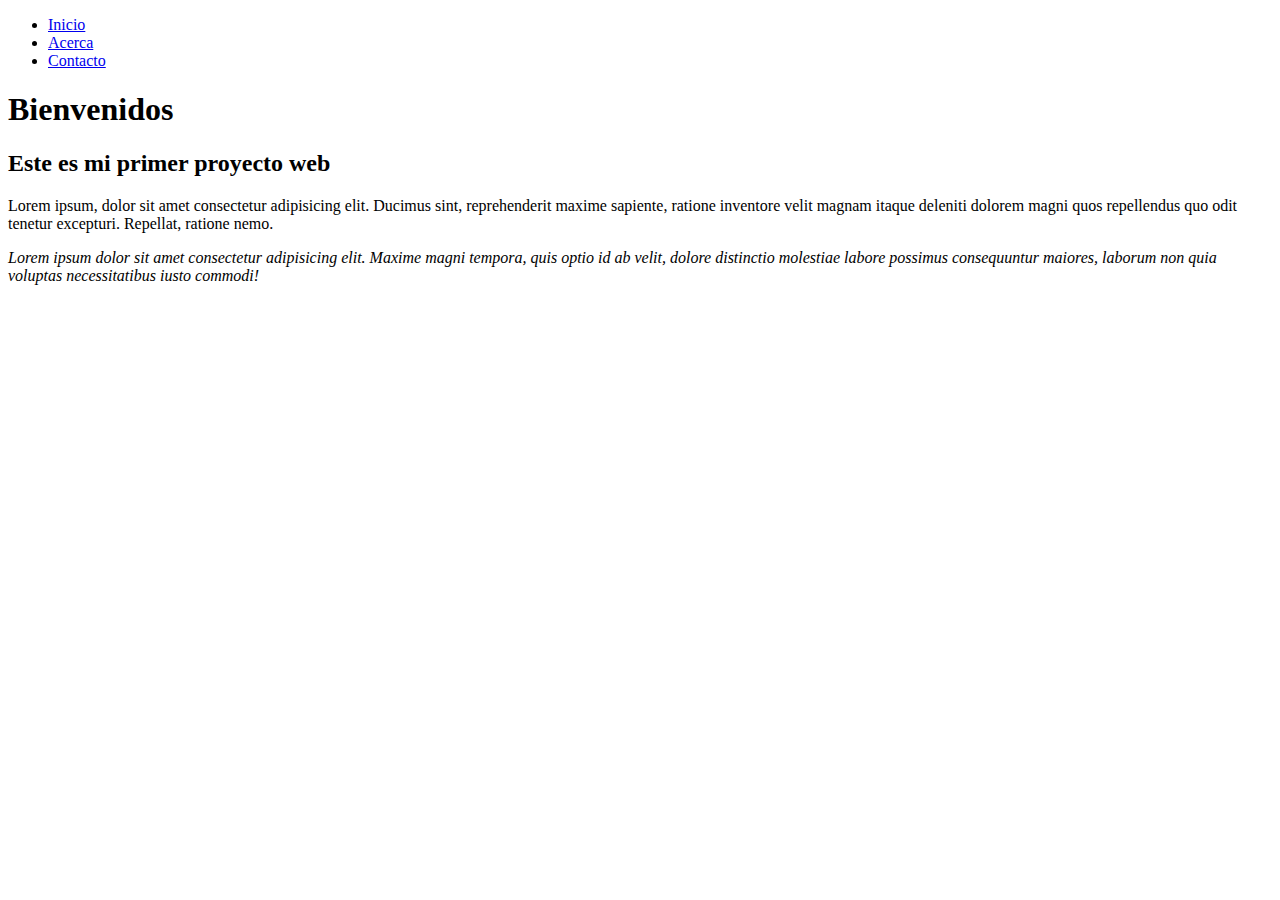
==== index.html @ 4673a3e6 "proyecto html" ====
<!DOCTYPE html>
<html lang="en">
<head>
    <meta charset="UTF-8">
    <meta http-equiv="X-UA-Compatible" content="IE=edge">
    <meta name="viewport" content="width=device-width, initial-scale=1.0">
    <title>Primer Proyecto</title>
</head>
<body>
    <nav>
        <ul>
            <li><a href="#">Inicio</a></li>
            <li><a href="./paginas/acerca.html">Acerca</a></li>
            <li><a href="./paginas/contacto.html">Contacto</a></li>
        </ul>
    </nav>
    <main>
        <h1>Bienvenidos</h1>
        <h2>Este es mi primer proyecto web</h2>
        <p>Lorem ipsum, dolor sit amet consectetur adipisicing elit. Ducimus sint, reprehenderit maxime sapiente, ratione inventore velit magnam itaque deleniti dolorem magni quos repellendus quo odit tenetur excepturi. Repellat, ratione nemo.</p>
        <i>Lorem ipsum dolor sit amet consectetur adipisicing elit. Maxime magni tempora, quis optio id ab velit, dolore distinctio molestiae labore possimus consequuntur maiores, laborum non quia voluptas necessitatibus iusto commodi!</i>
    </main>
</body>
</html>
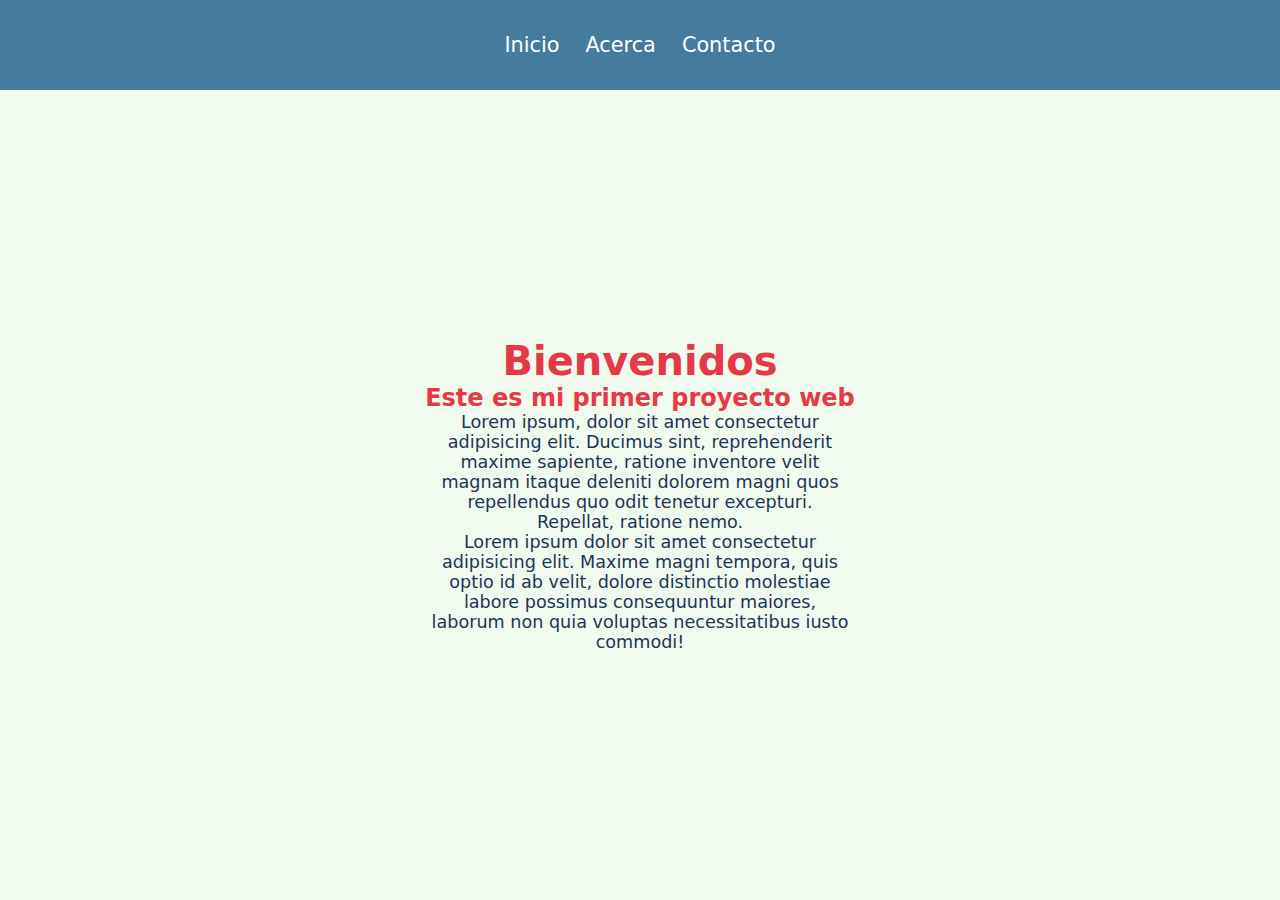
==== commit a2ea712b: "estilos a mi web" ====
--- a/index.html
+++ b/index.html
@@ -5,6 +5,7 @@
     <meta http-equiv="X-UA-Compatible" content="IE=edge">
     <meta name="viewport" content="width=device-width, initial-scale=1.0">
     <title>Primer Proyecto</title>
+    <link rel="stylesheet" type="text/css" href="./css/estilos.css" />
 </head>
 <body>
     <nav>
@@ -16,9 +17,9 @@
     </nav>
     <main>
         <h1>Bienvenidos</h1>
-        <h2>Este es mi primer proyecto web</h2>
+        <h1 class="subtitulo">Este es mi primer proyecto web</h1>
         <p>Lorem ipsum, dolor sit amet consectetur adipisicing elit. Ducimus sint, reprehenderit maxime sapiente, ratione inventore velit magnam itaque deleniti dolorem magni quos repellendus quo odit tenetur excepturi. Repellat, ratione nemo.</p>
-        <i>Lorem ipsum dolor sit amet consectetur adipisicing elit. Maxime magni tempora, quis optio id ab velit, dolore distinctio molestiae labore possimus consequuntur maiores, laborum non quia voluptas necessitatibus iusto commodi!</i>
+        <p>Lorem ipsum dolor sit amet consectetur adipisicing elit. Maxime magni tempora, quis optio id ab velit, dolore distinctio molestiae labore possimus consequuntur maiores, laborum non quia voluptas necessitatibus iusto commodi!</p>
     </main>
 </body>
 </html>--- a/css/estilos.css
+++ b/css/estilos.css
@@ -0,0 +1,55 @@
+*{
+    margin:0px;
+    padding: 0px;
+    font-family:system-ui, -apple-system, BlinkMacSystemFont, 'Segoe UI', Roboto, Oxygen, Ubuntu, Cantarell, 'Open Sans', 'Helvetica Neue', sans-serif;
+}
+body{
+    background:#f1faee;
+}
+h1{
+    color: #e63946;
+    font-size: 2.5rem;
+    text-align: center;
+    font-weight: bold;
+}
+.subtitulo{
+    color: #e63946;
+    font-size: 1.5rem;
+    text-align: left;
+    font-weight: bold;
+}
+p{
+    width: 33%;
+    color: #1d3557;
+    font-size: 1.1rem;
+}
+ul{
+    width: 100%;
+    height: 10vh;
+    background: #457b9d;
+    display:flex;
+    justify-content: center;
+    align-items: center;
+    gap:10px;
+    list-style: none;
+}
+li>a{
+    color: white;
+    text-decoration: none;
+    font-size: 1.3rem;
+    padding: 8px;
+}
+li>a:hover{
+    color: #e63946;
+    background:#a8dadc ;
+    border-radius: 10px;
+}
+main{
+    width: 100%;
+    height: 90vh;
+    display: flex;
+    flex-direction: column;
+    justify-content: center;
+    align-items: center;
+    text-align: center;
+}